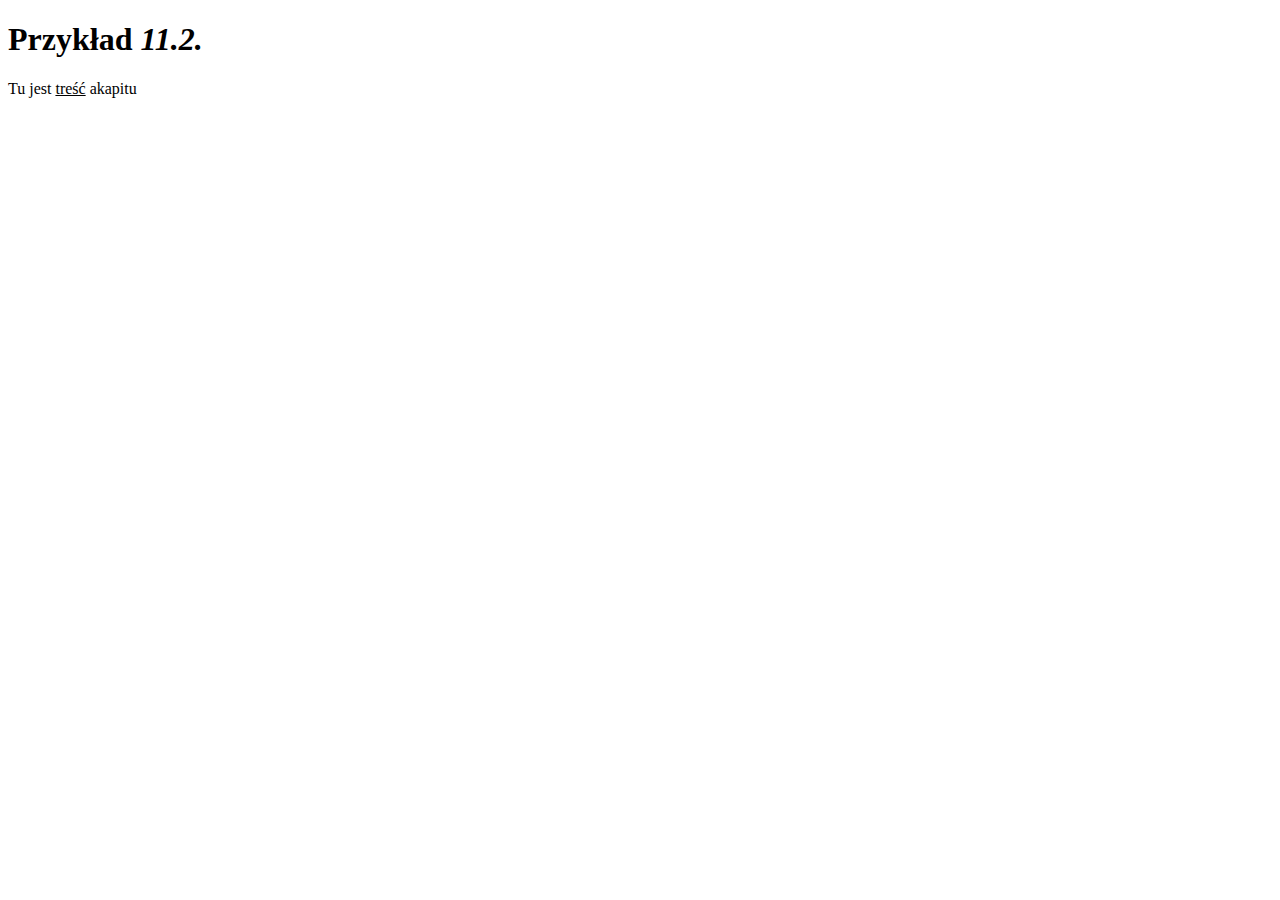
==== Zadania_na_zajeciach/Zajecia_6/11_5/index.html @ ffeb8296 "zaj" ====
<!DOCTYPE html>
<html>
	<head>
		<meta charset="utf-8">
	</head>
	<body>
		<div class="wrapper">
			<h1 id="header">Przykład <i>11.2.</i></h1>
			<p id="paragraph">Tu jest <u>treść</u> akapitu</p>
		</div>
		<script src="app.js"></script>
	</body>
</html>
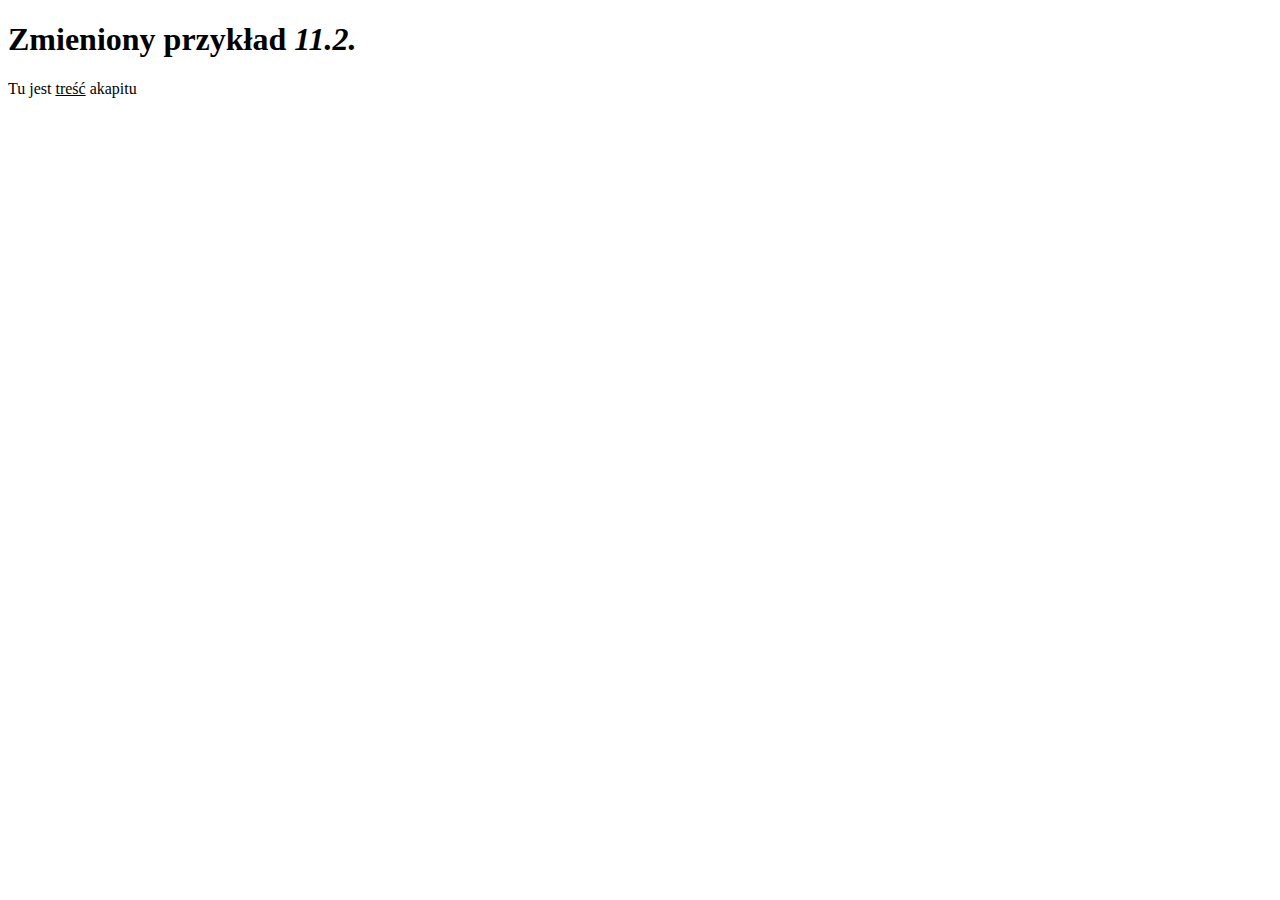
==== commit c78ca8af: "homework" ====
--- a/Zadania_na_zajeciach/Zajecia_6/11_5/index.html
+++ b/Zadania_na_zajeciach/Zajecia_6/11_5/index.html
@@ -1,13 +1,13 @@
-<!DOCTYPE html>
-<html>
-	<head>
-		<meta charset="utf-8">
-	</head>
-	<body>
-		<div class="wrapper">
-			<h1 id="header">Przykład <i>11.2.</i></h1>
-			<p id="paragraph">Tu jest <u>treść</u> akapitu</p>
-		</div>
-		<script src="app.js"></script>
-	</body>
-</html>
+<!DOCTYPE html>
+<html lang="pl">
+	<head>
+		<meta charset="utf-8">
+	</head>
+	<body>
+		<div class="wrapper">
+			<h1 id="header">Przykład <i>11.2.</i></h1>
+			<p id="paragraph">Tu jest <u>treść</u> akapitu</p>
+		</div>
+		<script src="app.js"></script>
+	</body>
+</html>
